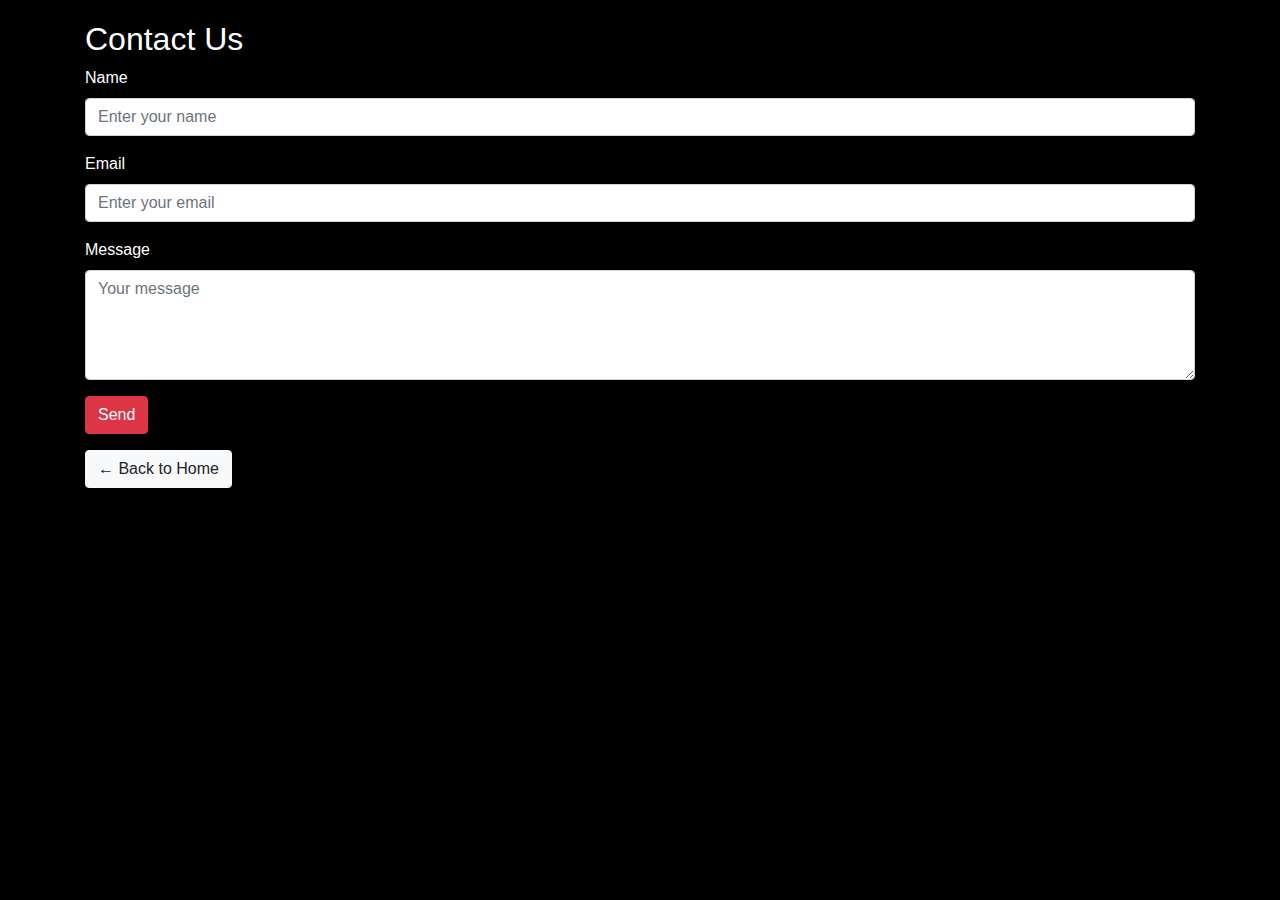
==== contact.html @ 152ed33f "Add files via upload" ====
<!DOCTYPE html>
<html lang="en">
<head>
    <meta charset="UTF-8">
    <meta name="viewport" content="width=device-width, initial-scale=1.0">
    <title>Contact Us</title>
    <link rel="stylesheet" href="https://cdn.jsdelivr.net/npm/bootstrap@4.6.2/dist/css/bootstrap.min.css">
    <style>
        body {
            background-color: #000;
            color: white;
            font-family: Arial, sans-serif;
            padding: 20px;
        }
    </style>
</head>
<body>
    <div class="container">
        <h2>Contact Us</h2>
        <form>
            <div class="form-group">
                <label for="name">Name</label>
                <input type="text" class="form-control" id="name" placeholder="Enter your name" required>
            </div>
            <div class="form-group">
                <label for="email">Email</label>
                <input type="email" class="form-control" id="email" placeholder="Enter your email" required>
            </div>
            <div class="form-group">
                <label for="message">Message</label>
                <textarea class="form-control" id="message" rows="4" placeholder="Your message" required></textarea>
            </div>
            <button type="submit" class="btn btn-danger">Send</button>
        </form>
        <a href="index.html" class="btn btn-light mt-3">← Back to Home</a>
    </div>
    <script src="https://code.jquery.com/jquery-3.6.0.min.js"></script>
    <script src="https://cdn.jsdelivr.net/npm/bootstrap@4.6.2/dist/js/bootstrap.bundle.min.js"></script>
</body>
</html>
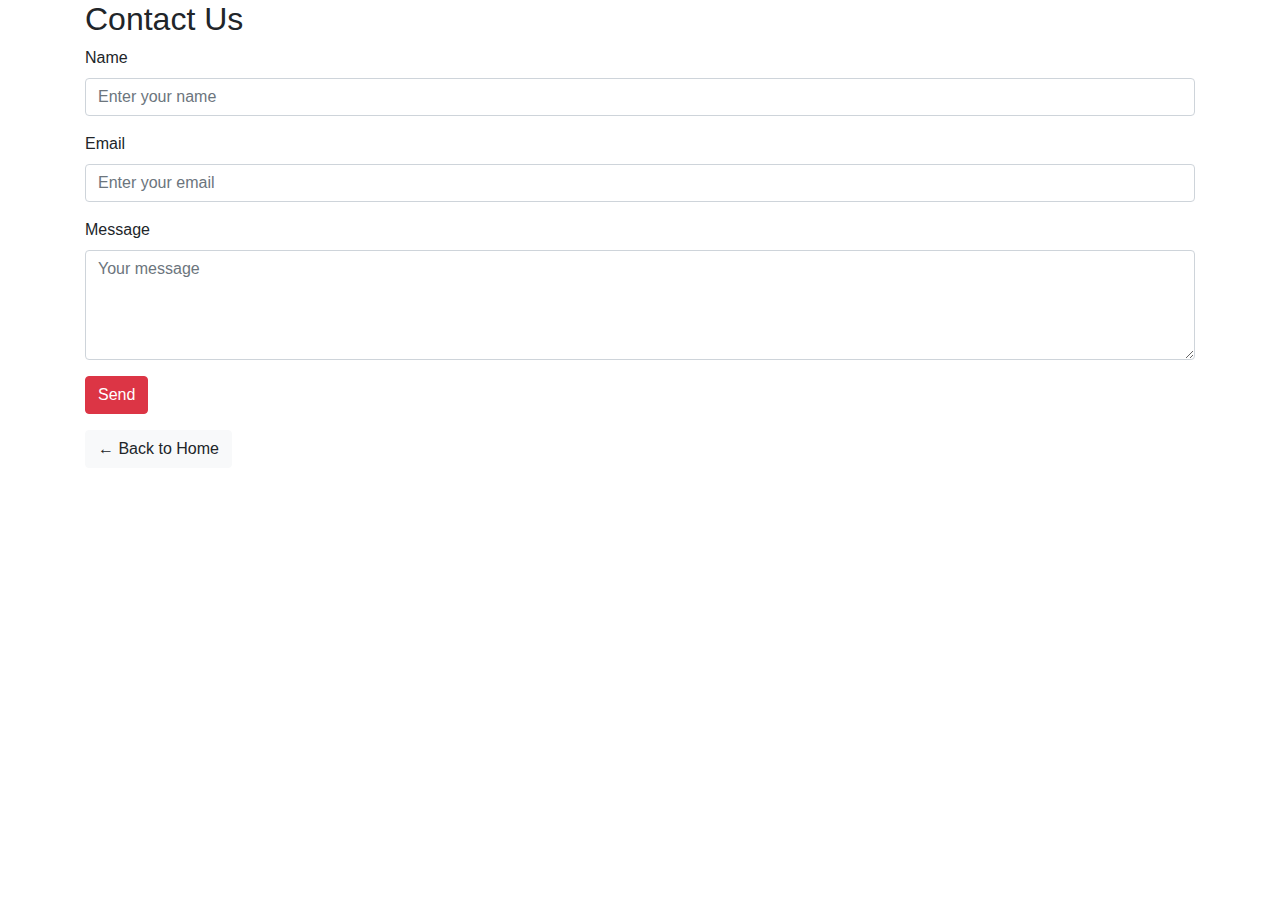
==== commit 8a7f45e7: "meghnulf/finalchanges" ====
--- a/contact.html
+++ b/contact.html
@@ -1,19 +1,13 @@
 <!DOCTYPE html>
 <html lang="en">
-<head>
-    <meta charset="UTF-8">
-    <meta name="viewport" content="width=device-width, initial-scale=1.0">
-    <title>Contact Us</title>
-    <link rel="stylesheet" href="https://cdn.jsdelivr.net/npm/bootstrap@4.6.2/dist/css/bootstrap.min.css">
-    <style>
-        body {
-            background-color: #000;
-            color: white;
-            font-family: Arial, sans-serif;
-            padding: 20px;
-        }
-    </style>
-</head>
+    <head>
+        <meta charset="UTF-8">
+        <meta name="viewport" content="width=device-width, initial-scale=1.0">
+        <title>Contact Us</title>
+        <link rel="stylesheet" href="https://cdn.jsdelivr.net/npm/bootstrap@4.6.2/dist/css/bootstrap.min.css">
+        <link rel="stylesheet" href="styles.css">  <!-- Link to external CSS -->
+    </head>
+    
 <body>
     <div class="container">
         <h2>Contact Us</h2>
